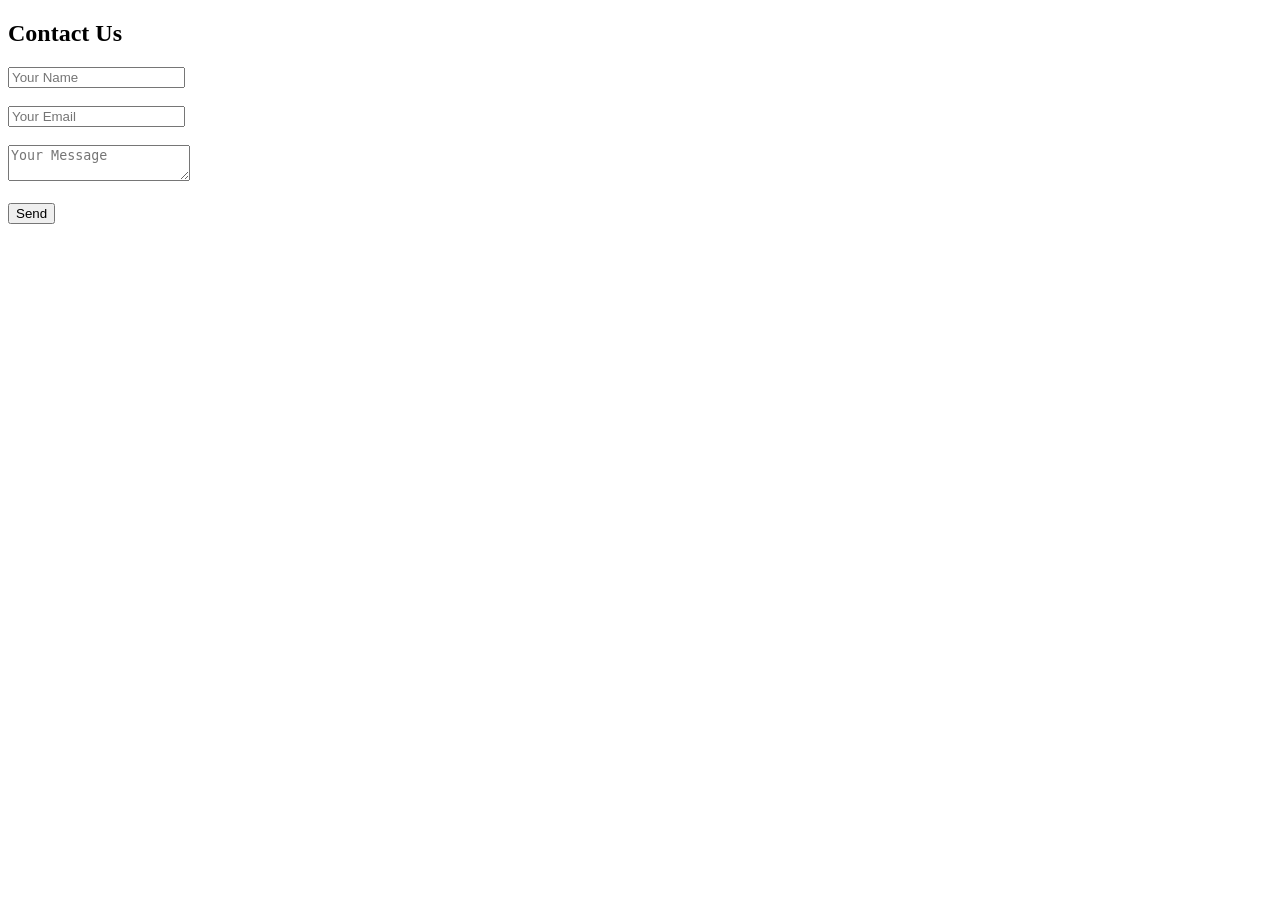
==== Contact.html @ 7d4986c1 "Add files via upload" ====
<!DOCTYPE html>
<html>
<head>
  <title>Contact</title>
  <link rel="stylesheet" href="style.css">
</head>

<body>

<h2>Contact Us</h2>

<form>
  <input type="text" placeholder="Your Name"><br><br>
  <input type="email" placeholder="Your Email"><br><br>
  <textarea placeholder="Your Message"></textarea><br><br>
  <button type="submit">Send</button>
</form>

</body>
</html>
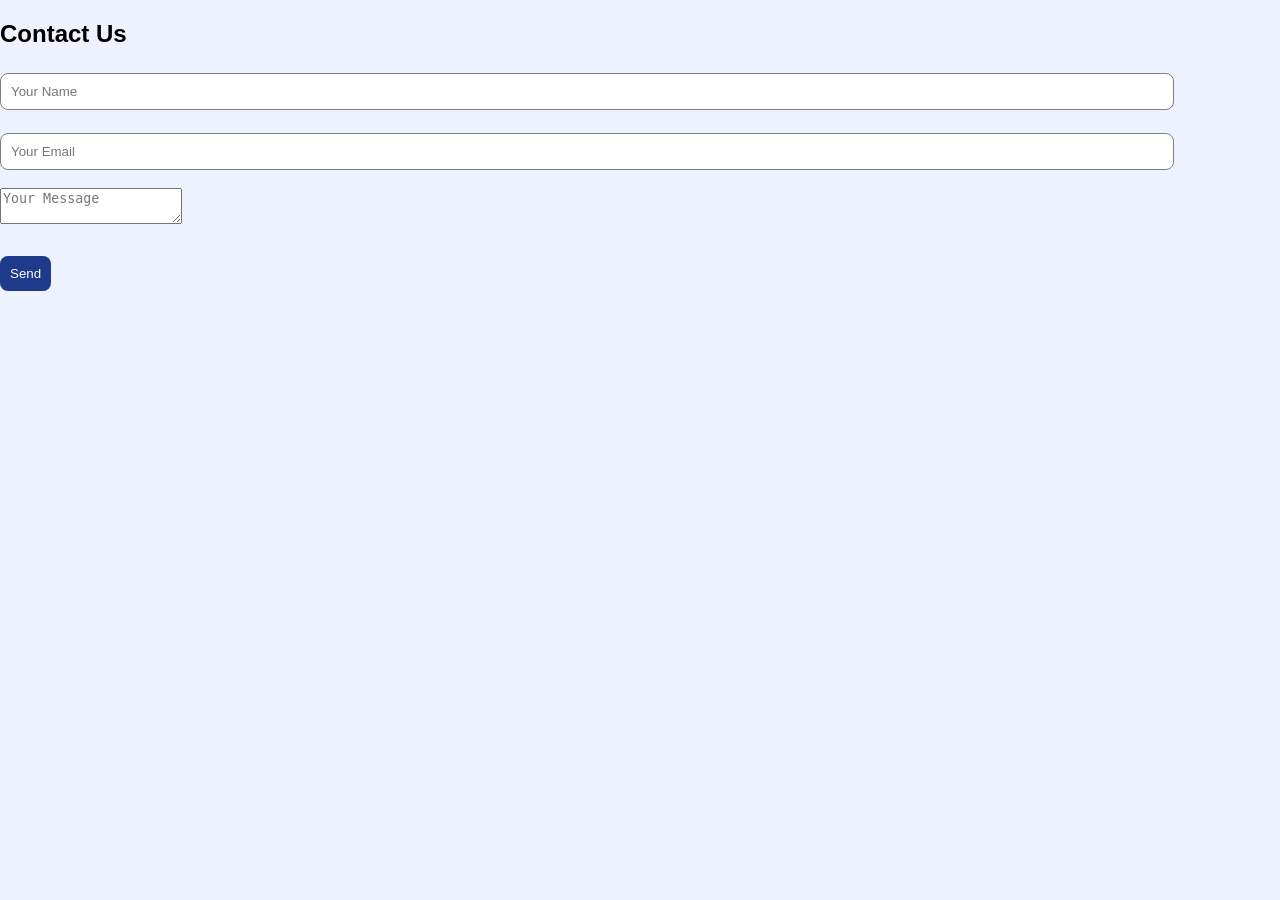
==== commit 71aa41d8: "Update Contact.html" ====
--- a/Contact.html
+++ b/Contact.html
@@ -2,7 +2,7 @@
 <html>
 <head>
   <title>Contact</title>
-  <link rel="stylesheet" href="style.css">
+  <link rel="stylesheet" href="Style.css">
 </head>
 
 <body>
@@ -17,4 +17,4 @@
 </form>
 
 </body>
-</html>+</html>
--- a/Style.css
+++ b/Style.css
@@ -0,0 +1,68 @@
+body {
+  font-family: Arial;
+  margin: 0;
+  background: #eef2ff;
+}
+
+header {
+  background: linear-gradient(90deg, #1e3a8a, #2563eb);
+  color: white;
+  text-align: center;
+  padding: 18px;
+}
+
+.container {
+  padding: 15px;
+  display: flex;
+  flex-direction: column;
+  gap: 15px;
+}
+
+.card {
+  background: white;
+  padding: 15px;
+  border-radius: 14px;
+  box-shadow: 0 4px 10px rgba(0,0,0,0.15);
+  cursor: pointer;
+  transition: 0.3s;
+}
+
+.card:hover {
+  transform: scale(1.04);
+  background: #e0e7ff;
+}
+
+#content {
+  padding: 15px;
+}
+
+button {
+  padding: 10px;
+  background: #1e3a8a;
+  color: white;
+  border: none;
+  border-radius: 8px;
+  margin-top: 10px;
+  cursor: pointer;
+}
+
+input {
+  width: 90%;
+  padding: 10px;
+  border-radius: 8px;
+  border: 1px solid gray;
+  margin-top: 5px;
+}
+
+/* Quiz styling */
+.quiz-box {
+  background: white;
+  padding: 15px;
+  border-radius: 12px;
+}
+
+.q {
+  margin-bottom: 15px;
+  border-bottom: 1px solid #ddd;
+  padding-bottom: 10px;
+}
